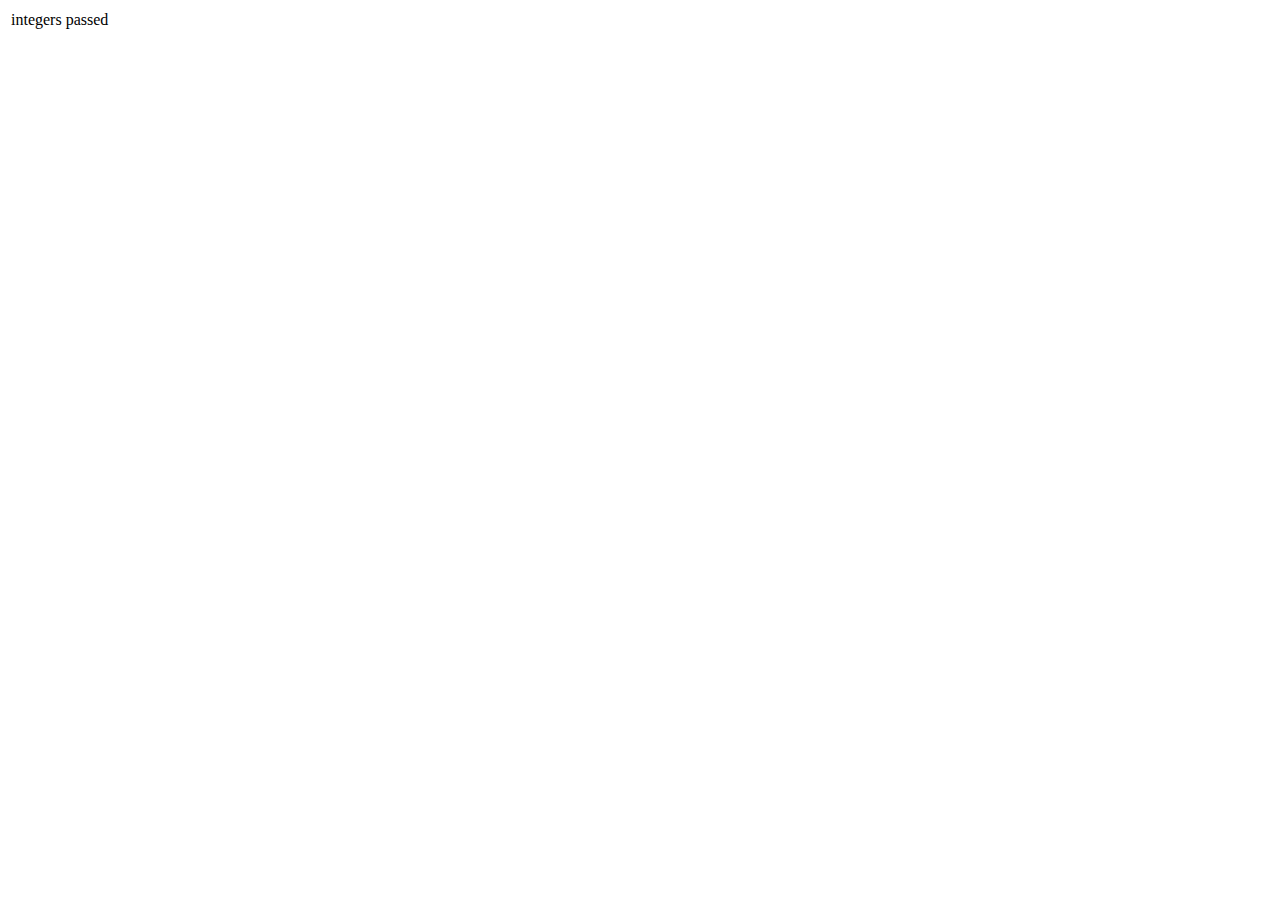
==== test/encoding.html @ 423e0336 "Added implementation of integer encoding." ====
<!DOCTYPE html PUBLIC "-//W3C//DTD XHTML 1.0 Strict//EN" "http://www.w3.org/TR/xhtml1/DTD/xhtml1-strict.dtd">
<html xmlns="http://www.w3.org/1999/xhtml" xml:lang="en" lang="en">
  <head>
    <title>Test of bencode-js &ndash; encoding</title>
    <script type="text/javascript" src="/test/mootools.js"></script>
    <script type="text/javascript" src="/lib/bencode.js"></script>
    <script type="text/javascript">
      function assertEncodesAs(id, expected, obj) {
        var actual = Bencode.encode(obj);
        var result = actual == expected ? "passed" : "failed";

        var row = new Element('tr');
        var heading = new Element('td');
        var value = new Element('td');

        heading.set('text', id);
        value.set('text', result);

        heading.inject(row);
        value.inject(row);

        row.inject($('testResults'));
      }

      window.addEvent('domready', function() {
          assertEncodesAs("integers", "i42e", 42);
      });
    </script>
  </head>
  <body>
    <table id="testResults">
    </table>
  </body>
</html>
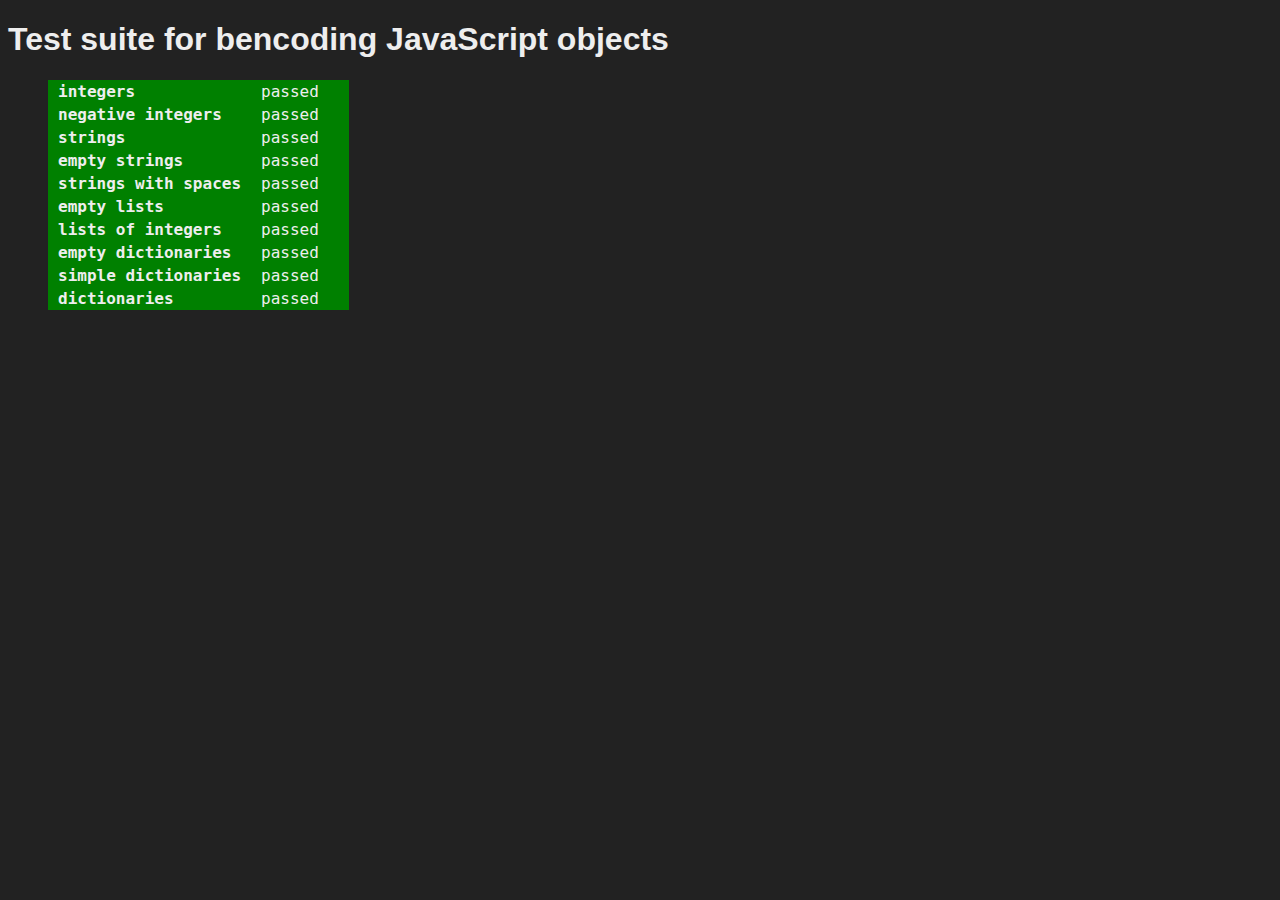
==== commit 2de63ce4: "Got the encoding part to work pretty well." ====
--- a/test/encoding.html
+++ b/test/encoding.html
@@ -2,6 +2,7 @@
 <html xmlns="http://www.w3.org/1999/xhtml" xml:lang="en" lang="en">
   <head>
     <title>Test of bencode-js &ndash; encoding</title>
+    <link rel="stylesheet" type="text/css" href="/test/test.css" />
     <script type="text/javascript" src="/test/mootools.js"></script>
     <script type="text/javascript" src="/lib/bencode.js"></script>
     <script type="text/javascript">
@@ -10,25 +11,43 @@
         var result = actual == expected ? "passed" : "failed";
 
         var row = new Element('tr');
-        var heading = new Element('td');
+        var heading = new Element('th');
         var value = new Element('td');
+        var comment = new Element('td');
+
+        row.set('class', result); 
 
         heading.set('text', id);
         value.set('text', result);
 
+        if (actual != expected) {
+          comment.set('html', "expected <q>" + expected + "</q>, but got <q>" + actual + "</q>");
+        }
+
         heading.inject(row);
         value.inject(row);
+        comment.inject(row);
 
         row.inject($('testResults'));
       }
 
       window.addEvent('domready', function() {
+          if (3 instanceof Number) { alert("FOO"); }
           assertEncodesAs("integers", "i42e", 42);
+          assertEncodesAs("negative integers", "i-42e", -42);
+          assertEncodesAs("strings", "6:foobar", "foobar");
+          assertEncodesAs("empty strings", "0:", "");
+          assertEncodesAs("strings with spaces", "7:foo bar", "foo bar");
+          assertEncodesAs("empty lists", "le", []);
+          assertEncodesAs("lists of integers", "li1ei2ei3ee", [1, 2, 3]);
+          assertEncodesAs("empty dictionaries", "de", {});
+          assertEncodesAs("simple dictionaries", "d3:fooi42ee", {foo: 42});
+          assertEncodesAs("dictionaries", "d3:fooi42e3:bari12ee", {foo: 42, bar: 12});
       });
     </script>
   </head>
   <body>
-    <table id="testResults">
-    </table>
+    <h1>Test suite for bencoding JavaScript objects</h1>
+    <table id="testResults"></table>
   </body>
 </html>
--- a/test/test.css
+++ b/test/test.css
@@ -0,0 +1,28 @@
+
+body {
+	background-color: #222;
+	color: #EEE;
+}
+
+h1 {
+	font-family: "Calibri", sans-serif;
+}
+
+table {
+	margin: 0 40px;
+	border-collapse: collapse;
+	font-family: "Monaco", "Consolas", monospace;
+}
+
+th, td {
+	padding: 2px 10px;
+	text-align: left;
+}
+
+tr.passed th, tr.passed td {
+	background-color: green;
+}
+
+tr.failed th, tr.failed td {
+	background-color: red;
+}
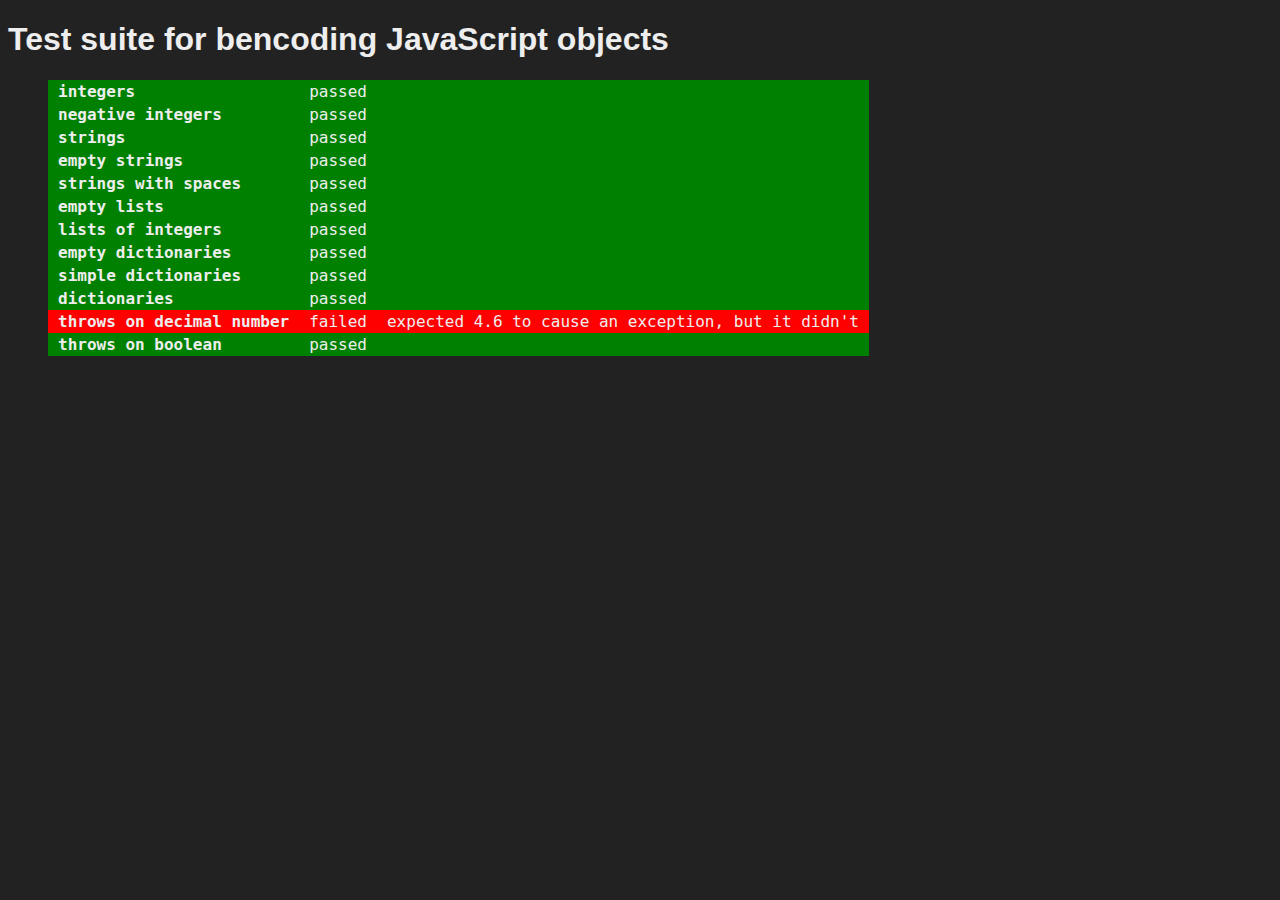
==== commit 3deaf1ac: "Refactored the assertion code, and made the encoder throw a SyntaxError when the argument is neither" ====
--- a/test/encoding.html
+++ b/test/encoding.html
@@ -4,25 +4,20 @@
     <title>Test of bencode-js &ndash; encoding</title>
     <link rel="stylesheet" type="text/css" href="/test/test.css" />
     <script type="text/javascript" src="/test/mootools.js"></script>
-    <script type="text/javascript" src="/lib/bencode.js"></script>
+    <script type="text/javascript" src="/lib/bubba.js"></script>
     <script type="text/javascript">
-      function assertEncodesAs(id, expected, obj) {
-        var actual = Bencode.encode(obj);
-        var result = actual == expected ? "passed" : "failed";
-
+      function assert(id, condition, message) {
         var row = new Element('tr');
         var heading = new Element('th');
         var value = new Element('td');
         var comment = new Element('td');
 
+        var result = condition ? "passed" : "failed";
+
         row.set('class', result); 
-
         heading.set('text', id);
         value.set('text', result);
-
-        if (actual != expected) {
-          comment.set('html', "expected <q>" + expected + "</q>, but got <q>" + actual + "</q>");
-        }
+        comment.set('html', message);
 
         heading.inject(row);
         value.inject(row);
@@ -31,8 +26,27 @@
         row.inject($('testResults'));
       }
 
+      function assertEncodesAs(id, expected, obj) {
+        var actual = Bubba.encode(obj);
+        var message = null;
+
+        if (actual != expected) {
+          message = "expected <q>" + expected + "</q>, but got <q>" + actual + "</q>";
+        }
+
+        assert(id, actual == expected, message);
+      }
+
+      function assertThrows(id, obj) {
+        try {
+          Bubba.encode(obj);
+          assert(id, false, "expected " + obj + " to cause an exception, but it didn't");
+        } catch (e) {
+          assert(id, true);
+        }
+      }
+
       window.addEvent('domready', function() {
-          if (3 instanceof Number) { alert("FOO"); }
           assertEncodesAs("integers", "i42e", 42);
           assertEncodesAs("negative integers", "i-42e", -42);
           assertEncodesAs("strings", "6:foobar", "foobar");
@@ -43,6 +57,8 @@
           assertEncodesAs("empty dictionaries", "de", {});
           assertEncodesAs("simple dictionaries", "d3:fooi42ee", {foo: 42});
           assertEncodesAs("dictionaries", "d3:fooi42e3:bari12ee", {foo: 42, bar: 12});
+          assertThrows("throws on decimal number", 4.6);
+          assertThrows("throws on boolean", true);
       });
     </script>
   </head>
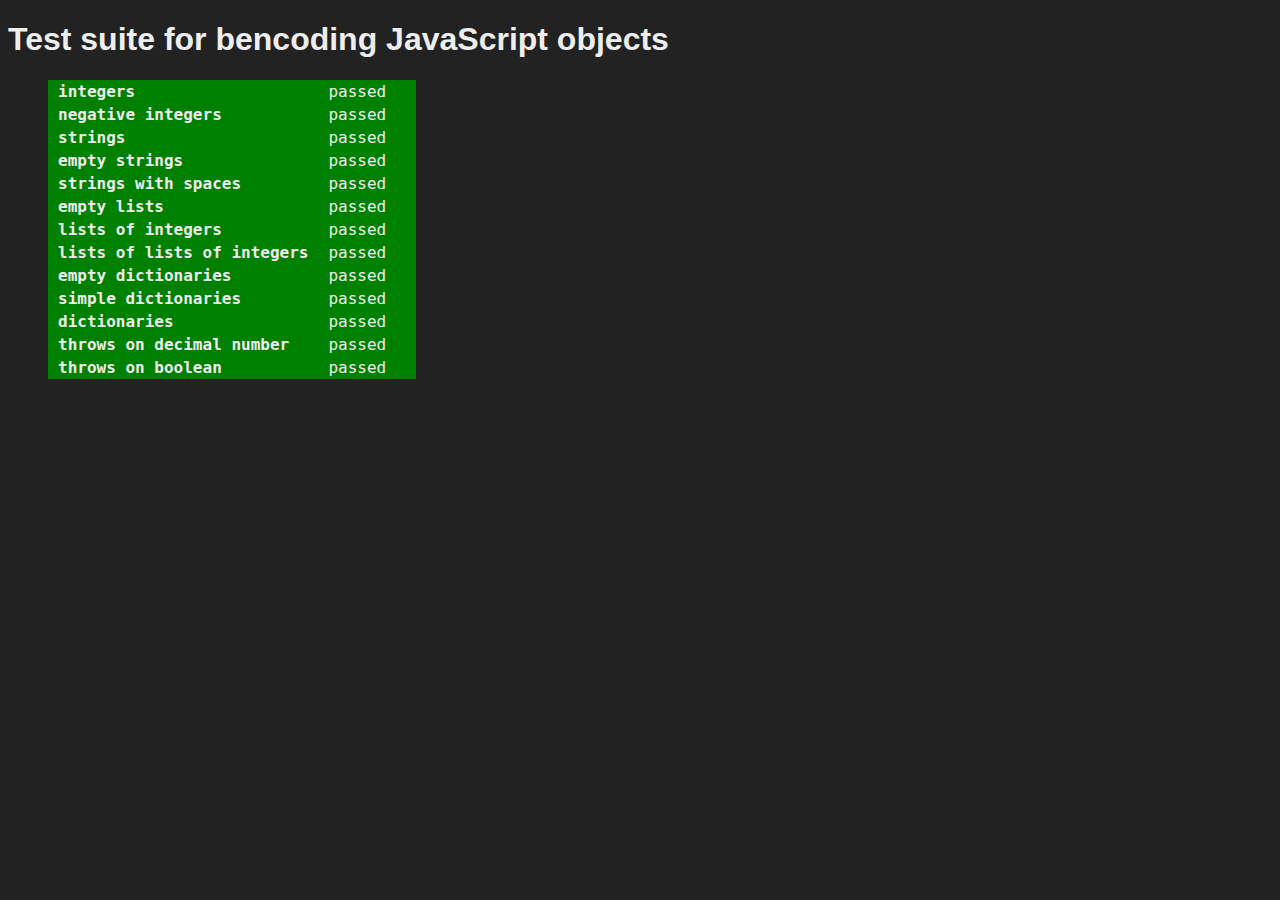
==== commit a1959b40: "Added assertion for nested lists." ====
--- a/test/encoding.html
+++ b/test/encoding.html
@@ -54,6 +54,7 @@
           assertEncodesAs("strings with spaces", "7:foo bar", "foo bar");
           assertEncodesAs("empty lists", "le", []);
           assertEncodesAs("lists of integers", "li1ei2ei3ee", [1, 2, 3]);
+          assertEncodesAs("lists of lists of integers", "lli1ei2eeli3ei4eee", [[1, 2], [3, 4]]);
           assertEncodesAs("empty dictionaries", "de", {});
           assertEncodesAs("simple dictionaries", "d3:fooi42ee", {foo: 42});
           assertEncodesAs("dictionaries", "d3:fooi42e3:bari12ee", {foo: 42, bar: 12});
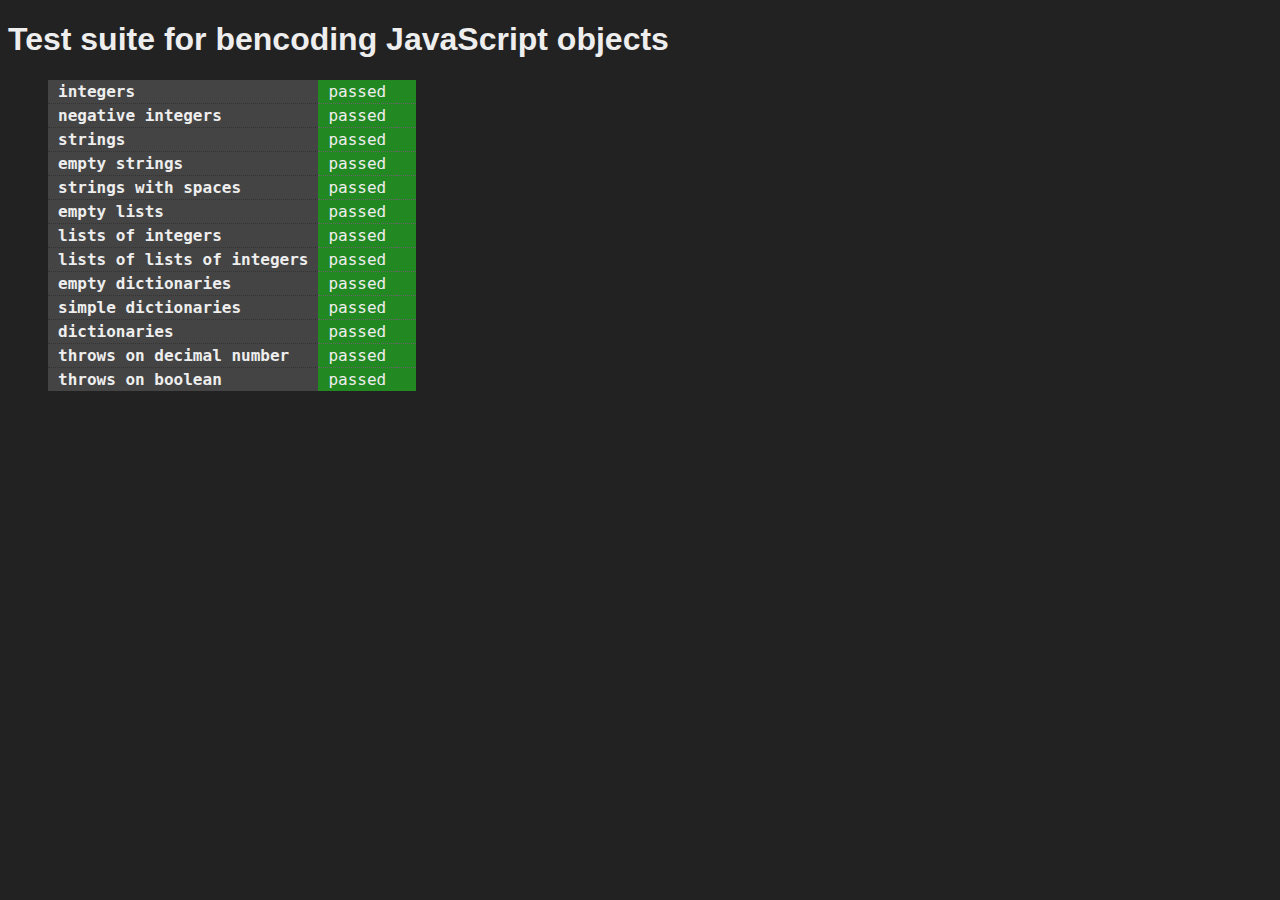
==== commit 797a94d7: "Made absolute paths relative." ====
--- a/test/encoding.html
+++ b/test/encoding.html
@@ -3,8 +3,8 @@
   <head>
     <title>Test of bencode-js &ndash; encoding</title>
     <link rel="stylesheet" type="text/css" href="/test/test.css" />
-    <script type="text/javascript" src="/test/mootools.js"></script>
-    <script type="text/javascript" src="/lib/bubba.js"></script>
+    <script type="text/javascript" src="mootools.js"></script>
+    <script type="text/javascript" src="../lib/bubba.js"></script>
     <script type="text/javascript">
       function assert(id, condition, message) {
         var row = new Element('tr');
--- a/test/test.css
+++ b/test/test.css
@@ -19,10 +19,22 @@
 	text-align: left;
 }
 
-tr.passed th, tr.passed td {
-	background-color: green;
+tr + tr th {
+	border-top: 1px dotted #333;
 }
 
-tr.failed th, tr.failed td {
-	background-color: red;
+tr + tr td {
+	border-top: 1px dotted #666;
 }
+
+th {
+	background-color: #444;
+}
+
+tr.passed td {
+	background-color: #282;
+}
+
+tr.failed td {
+	background-color: #822;
+}
